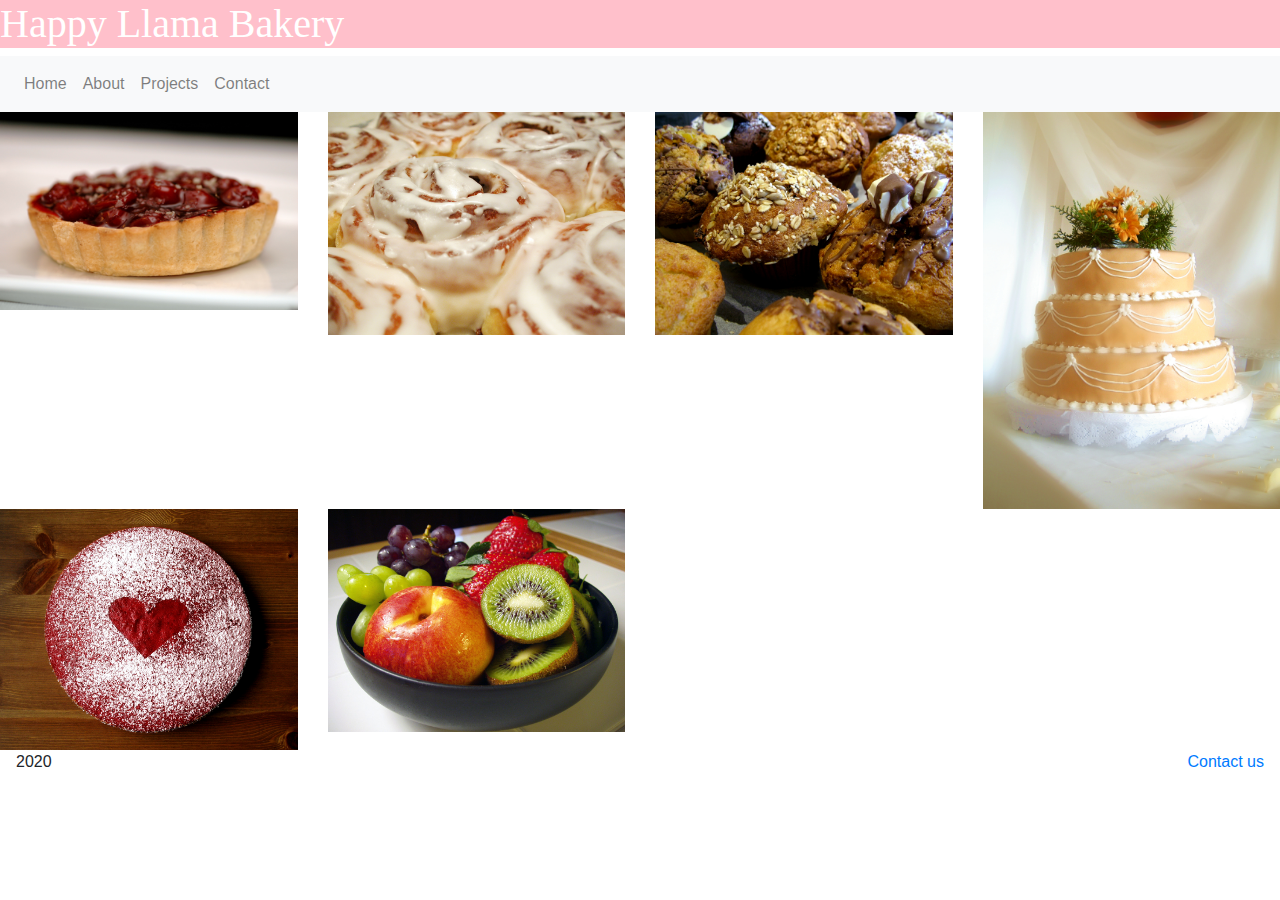
==== photos.html @ 7a0196d2 "added photos" ====
<!Doctype html>
<html lang="en">
	<head>
		<title> Happy Llama Bakery </title>
		<meta name="viewport" content="width=device-width, initial-scale=1.0">
        
        <link rel="stylesheet"
              href="https://stackpath.bootstrapcdn.com/bootstrap/4.5.2/css/bootstrap.min.css"
              integrity="sha384-JcKb8q3iqJ61gNV9KGb8thSsNjpSL0n8PARn9HuZOnIxN0hoP+VmmDGMN5t9UJ0Z" 
              crossorigin="anonymous">

        <link href="styles/main.css" rel="stylesheet" type="text/css">
        
	</head>
	<body>
        <header>
            <h1> Happy Llama Bakery </h1> 
            
        </header>
        
        <!-- https://getbootstrap.com/docs/4.0/components/navbar/ -->
        
        
        <nav class="navbar navbar-expand-md navbar-light bg-light">
        
              
            <button class="navbar-toggler" type="button" data-toggle="collapse" data-target="#navbarSupportedContent" aria-controls="navbarSupportedContent" aria-expanded="false" aria-label="Toggle navigation">
                
                <span class="navbar-toggler-icon"></span>
                
                        </button>
            
            <div class="collapse navbar-collapse" id="navbarSupportedContent">
                
                <ul class="navbar-nav mr-auto">
                    <li class="nav-item">
                      <a class="nav-link" href="index.html">
                          Home
                      </a>
                    </li>
                    <li class="nav-item">
                      <a class="nav-link" href="about.html">
                          About
                      </a>
                    </li>
                    <li class="nav-item">
                      <a class="nav-link" href="photos.html">
                          Projects
                      </a>
                    </li>
                    <li class="nav-item">
                      <a class="nav-link" href="contact.html">
                          Contact
                      </a>
                    </li>
                </ul>
            </div>
        </nav>
        <main>
           
                    <div class="row" id="gallery">
                      <div class="col-12 col-sm-6 col-lg-3">
                            <img class="w-100" src="images/cake-1326881.jpg" alt="Cake image for gallery">
                                </div>
                      <div class="col-12 col-sm-6 col-lg-3">
                            <img class="w-100" src="images/cinnamon-rolls-mmmm-1309001.jpg" alt="Cinnamon rolls image for gallery">
                                </div>
                      <div class="col-12 col-sm-6 col-lg-3">
                            <img class="w-100" src="images/muffin-1523443.jpg" alt="Muffin image for gqallery">
                                </div>
                      <div class="col-12 col-sm-6 col-lg-3">
                            <img class="w-100" src="images/wedding-cake-1-1327934.jpg" alt="Wedding cake image for gallery">
                                </div>
                        <div class="col-12 col-sm-6 col-lg-3">
                            <img class="w-100" src="images/baked-with-love-1315640.jpg" alt="Heart cake image for gallery">
                                </div>
                        <div class="col-12 col-sm-6 col-lg-3">
                            <img class="w-100" src="images/baking-day-7-1481067.jpg" alt="Fruit image for gallery">
                                </div>
                    </div>

        </main>
        <footer class="row">
            <div class="col-md-6">
                <p class= "text-center text-md-left pl-md-3"> 2020 </p>
            </div>
            <div class="col-md-6">
                <p class="text-center text-md-right pr-md-3"><a href="contact.html">Contact us</a></p>
            </div>
        </footer>
        
        
        <script src="https://code.jquery.com/jquery-3.5.1.slim.min.js" integrity="sha384-DfXdz2htPH0lsSSs5nCTpuj/zy4C+OGpamoFVy38MVBnE+IbbVYUew+OrCXaRkfj" crossorigin="anonymous"></script>
        <script src="https://cdn.jsdelivr.net/npm/popper.js@1.16.1/dist/umd/popper.min.js" integrity="sha384-9/reFTGAW83EW2RDu2S0VKaIzap3H66lZH81PoYlFhbGU+6BZp6G7niu735Sk7lN" crossorigin="anonymous"></script>
        <script src="https://stackpath.bootstrapcdn.com/bootstrap/4.5.2/js/bootstrap.min.js" integrity="sha384-B4gt1jrGC7Jh4AgTPSdUtOBvfO8shuf57BaghqFfPlYxofvL8/KUEfYiJOMMV+rV" crossorigin="anonymous"></script>

        
    </body>
</html>
---- styles/main.css ----
button.position-absolute {
    right:1rem;
    top:1rem;
    z-index:1;
}

ul.position-absolute {
    
    right:1rem;
    z-index:1;
}


h1 {
    background-color: pink;
    color: white;
    font-family: cursive; 
}

p {
    font-weight:200;
    font-family:sans-serif;
}
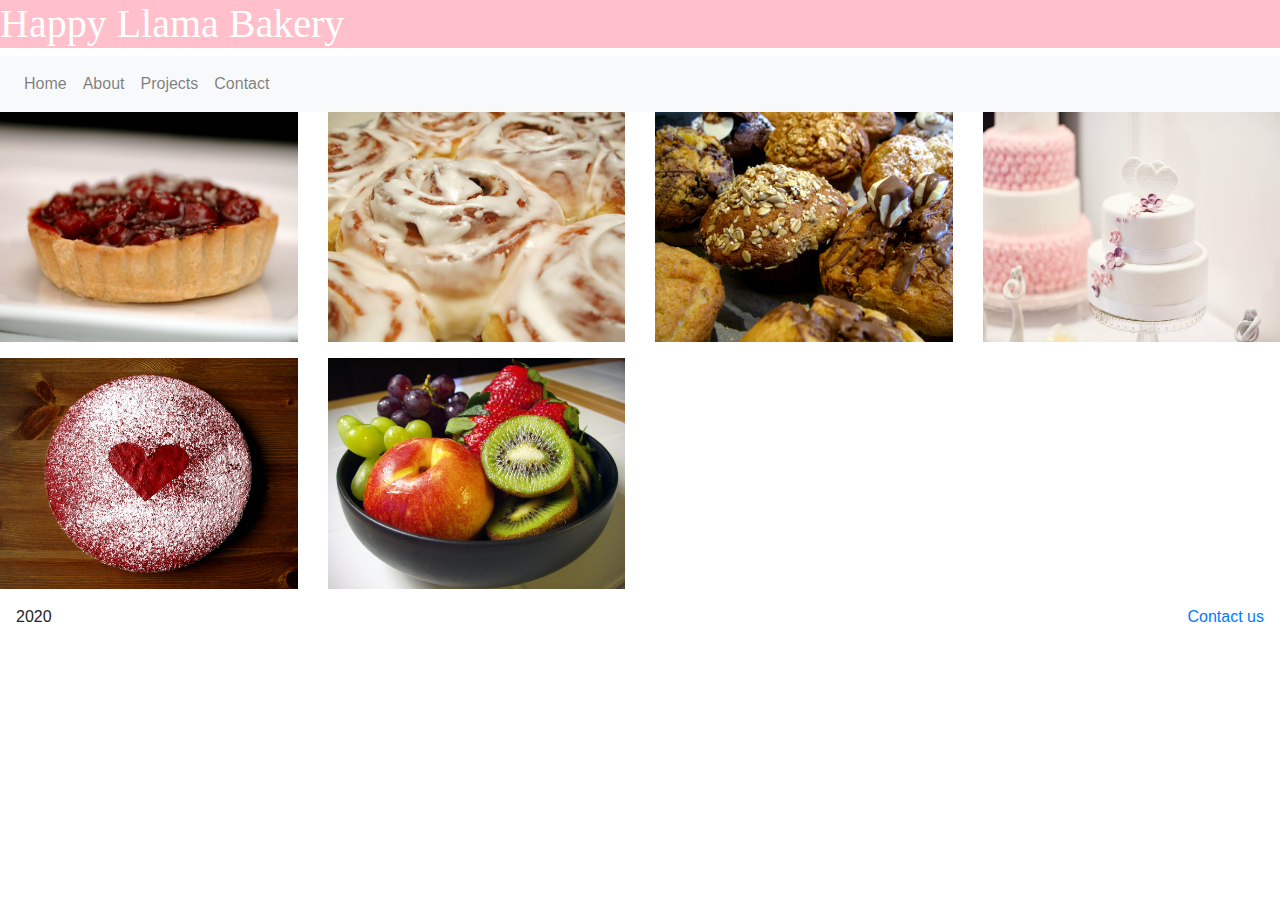
==== commit e5d72aac: "gallery with modal" ====
--- a/photos.html
+++ b/photos.html
@@ -58,26 +58,91 @@
         </nav>
         <main>
            
-                    <div class="row" id="gallery">
-                      <div class="col-12 col-sm-6 col-lg-3">
-                            <img class="w-100" src="images/cake-1326881.jpg" alt="Cake image for gallery">
+                    <div class="row" id="gallery" data-toggle="modal" data-target="#exampleModal">
+                      <div class="col-12 col-sm-6 col-lg-3 mb-3">
+                            <img class="w-100" src="images/cake-1326881.jpg" alt="Cake image for gallery"
+                                 data-target="#carouselExample" data-slide-to="0">
                                 </div>
-                      <div class="col-12 col-sm-6 col-lg-3">
-                            <img class="w-100" src="images/cinnamon-rolls-mmmm-1309001.jpg" alt="Cinnamon rolls image for gallery">
+                      <div class="col-12 col-sm-6 col-lg-3 mb-3">
+                            <img class="w-100" src="images/cinnamon-rolls-mmmm-1309001.jpg" alt="Cinnamon rolls image for gallery"
+                                 data-target="#carouselExample" data-slide-to="1">
                                 </div>
-                      <div class="col-12 col-sm-6 col-lg-3">
-                            <img class="w-100" src="images/muffin-1523443.jpg" alt="Muffin image for gqallery">
+                      <div class="col-12 col-sm-6 col-lg-3 mb-3">
+                            <img class="w-100" src="images/muffin-1523443.jpg" alt="Muffin image for gallery"
+                                 data-target="#carouselExample" data-slide-to="2">
                                 </div>
-                      <div class="col-12 col-sm-6 col-lg-3">
-                            <img class="w-100" src="images/wedding-cake-1-1327934.jpg" alt="Wedding cake image for gallery">
+                      <div class="col-12 col-sm-6 col-lg-3 mb-3">
+                            <img class="w-100" src="images/wedding-cake-debut-cake-white-cake.jpg" alt="Wedding cake image for gallery"
+                                 data-target="#carouselExample" data-slide-to="3">
                                 </div>
-                        <div class="col-12 col-sm-6 col-lg-3">
-                            <img class="w-100" src="images/baked-with-love-1315640.jpg" alt="Heart cake image for gallery">
+                        <div class="col-12 col-sm-6 col-lg-3 mb-3">
+                            <img class="w-100" src="images/baked-with-love-1315640.jpg" alt="Heart cake image for gallery"
+                                 data-target="#carouselExample" data-slide-to="4">
                                 </div>
-                        <div class="col-12 col-sm-6 col-lg-3">
-                            <img class="w-100" src="images/baking-day-7-1481067.jpg" alt="Fruit image for gallery">
+                        <div class="col-12 col-sm-6 col-lg-3 mb-3">
+                            <img class="w-100" src="images/baking-day-7-1481067.jpg" alt="Fruit image for gallery"
+                                 data-target="#carouselExample" data-slide-to="5">
                                 </div>
                     </div>
+            
+
+                                                    <!-- Modal markup: https://getbootstrap.com/docs/4.4/components/modal/ -->
+                                        <div class="modal fade" id="exampleModal" tabindex="-1" role="dialog" aria-hidden="true">
+                                          <div class="modal-dialog" role="document">
+                                            <div class="modal-content">
+                                              <div class="modal-header">
+                                                <button type="button" class="close" data-dismiss="modal" aria-label="Close">
+                                                  <span aria-hidden="true">×</span>
+                                                </button>
+                                              </div>
+                                              <div class="modal-body">
+
+                                                                                                    <!-- Carousel markup: https://getbootstrap.com/docs/4.4/components/carousel/ -->
+                                                          <div id="carouselExample" class="carousel slide" data-ride="carousel">
+                                                              <div class="carousel-inner">
+                                                                <div class="carousel-item active">
+                                                                  <img class="d-block w-100" src="images/cake-1326881.jpg" alt="Cake image for gallery"
+                                                                       data-target="#carouselExample" data-slide-to="0">>
+                                                                        </div>
+                                                                <div class="carousel-item">
+                                                                  <img class="d-block w-100" src="images/cinnamon-rolls-mmmm-1309001.jpg" alt="Cinnamon rolls image for gallery" 
+                                                                       data-target="#carouselExample" data-slide-to="1">
+                                                                        </div>
+                                                                <div class="carousel-item">
+                                                                  <img class="d-block w-100" src="images/muffin-1523443.jpg" alt="Muffin image for gallery"
+                                                                       data-target="#carouselExample" data-slide-to="2">
+                                                                        </div>
+                                                                <div class="carousel-item">
+                                                                  <img class="d-block w-100" src="images/wedding-cake-debut-cake-white-cake.jpg" alt="Wedding cake image for gallery"
+                                                                       data-target="#carouselExample" data-slide-to="3">
+                                                                        </div>
+                                                                <div class="carousel-item">
+                                                                  <img class="d-block w-100" src="images/baked-with-love-1315640.jpg" alt="Heart cake image for gallery"
+                                                                       data-target="#carouselExample" data-slide-to="4">
+                                                                        </div>
+                                                                <div class="carousel-item">
+                                                                  <img class="d-block w-100" src="images/baking-day-7-1481067.jpg" alt="Fruit image for gallery"
+                                                                       data-target="#carouselExample" data-slide-to="5">
+                                                                        </div>
+                                                              </div>
+                                                              <a class="carousel-control-prev" href="#carouselExample" role="button" data-slide="prev">
+                                                                <span class="carousel-control-prev-icon" aria-hidden="true"></span>
+                                                                <span class="sr-only">Previous</span>
+                                                              </a>
+                                                              <a class="carousel-control-next" href="#carouselExample" role="button" data-slide="next">
+                                                                <span class="carousel-control-next-icon" aria-hidden="true"></span>
+                                                                <span class="sr-only">Next</span>
+                                                              </a>
+                                                            </div>
+                                                          </div>
+
+                                              <div class="modal-footer">
+                                                <button type="button" class="btn btn-secondary" data-dismiss="modal">Close</button>
+                                              </div>
+                                            </div>
+                                          </div>
+                                        </div>
+            
 
         </main>
         <footer class="row">
--- a/styles/main.css
+++ b/styles/main.css
@@ -20,4 +20,32 @@
 p {
     font-weight:200;
     font-family:sans-serif;
-}+}
+
+
+
+
+gallery img {
+    height: 75vw;
+    object-fit: cover;
+}
+
+.carousel-item img {
+    height: 60vw;
+    object-fit: cover;
+}
+
+@media (min-width: 576px) {
+    .carousel-item img {
+        height: 350px;
+    }
+    #gallery img {
+        height: 35vw;
+    }
+}
+
+@media (min-width: 992px) {
+    #gallery img {
+        height: 18vw;
+    }
+} 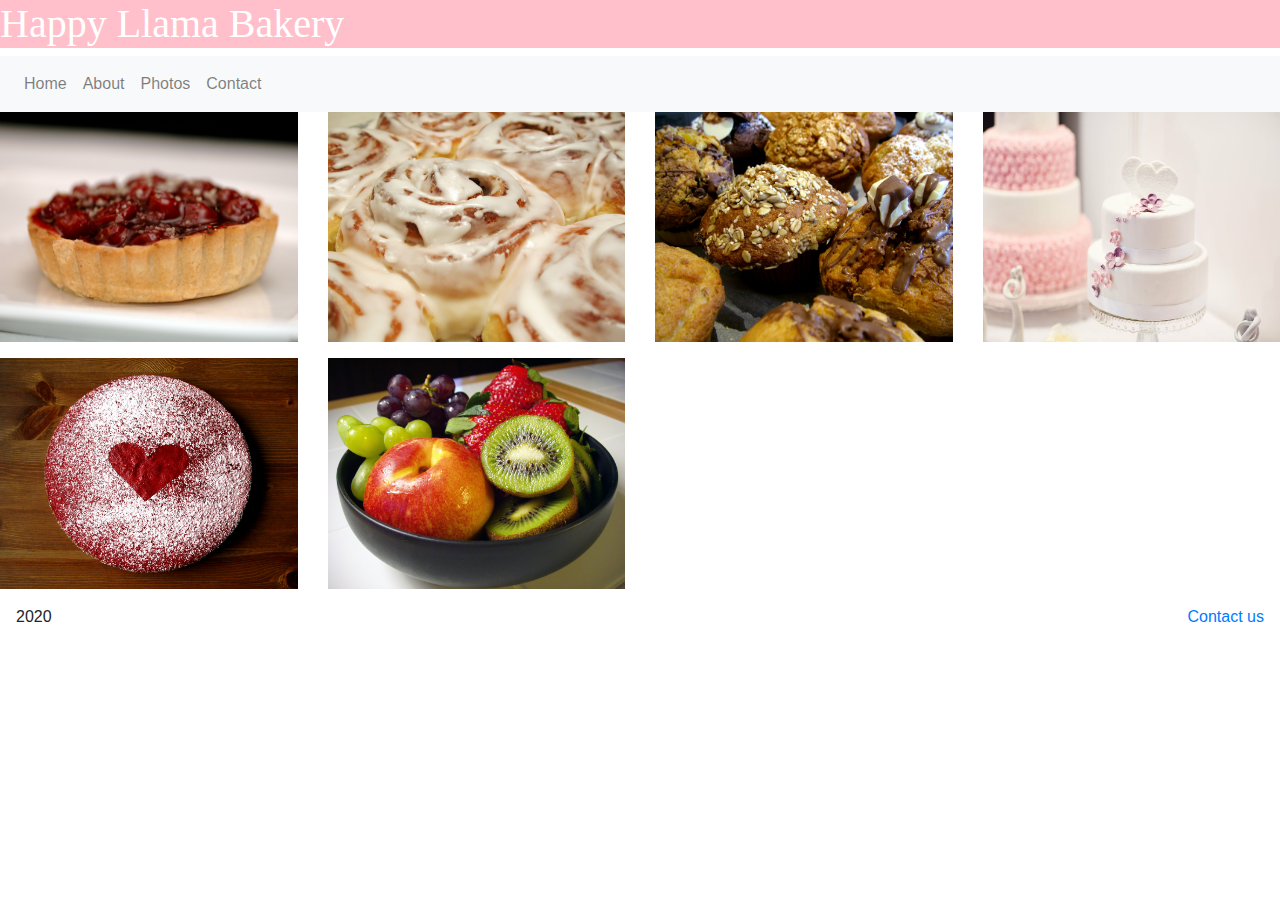
==== commit 9315b14a: "Update photos.html" ====
--- a/photos.html
+++ b/photos.html
@@ -45,7 +45,7 @@
                     </li>
                     <li class="nav-item">
                       <a class="nav-link" href="photos.html">
-                          Projects
+                          Photos
                       </a>
                     </li>
                     <li class="nav-item">
